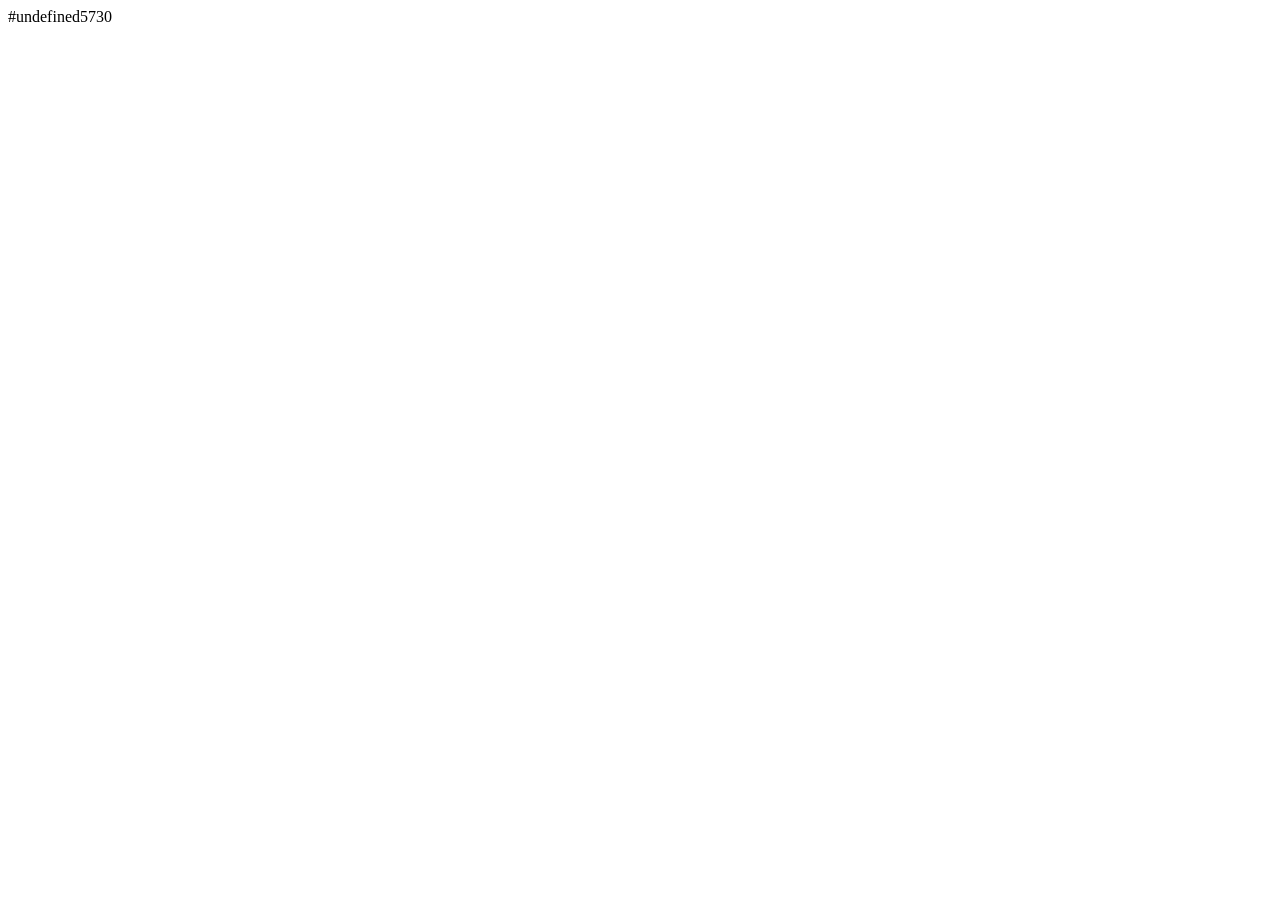
==== hexclock.html @ 940589cf "initial file addition" ====
<!DOCTYPE html>
<html>
<head>
	<title>Hex Clock</title>
	<link rel="stylesheet" type="text/css" href="">
</head>
<body >
<!-- 	<div onload="clock()" class="color"> -->
	<div class="color">
		<div id="time"></div>
	</div>

	<script type="text/javascript" src="hexclock.js"></script>
</body>
</html>
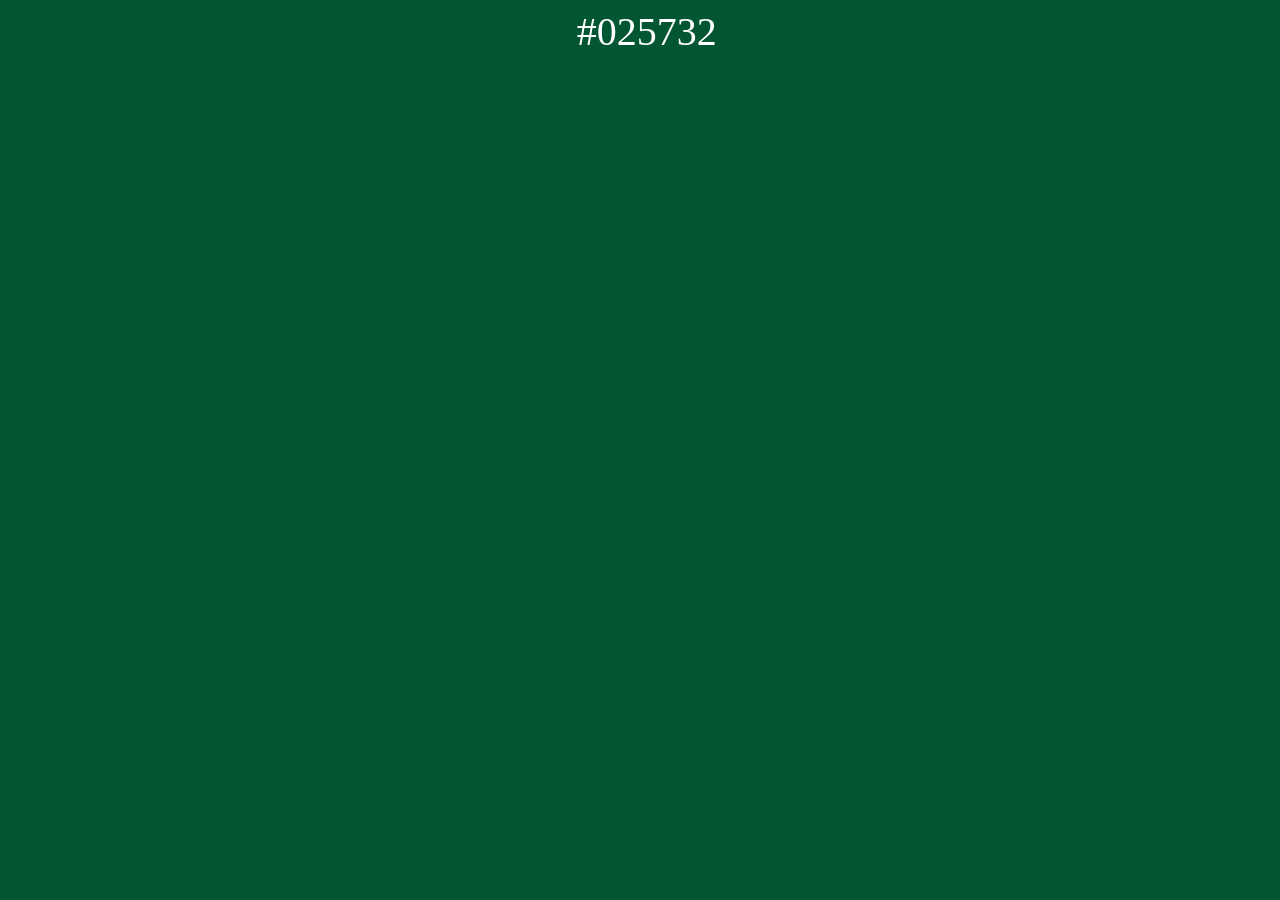
==== commit 911f1e75: "add working project" ====
--- a/hexclock.html
+++ b/hexclock.html
@@ -2,11 +2,10 @@
 <html>
 <head>
 	<title>Hex Clock</title>
-	<link rel="stylesheet" type="text/css" href="">
+	<link rel="stylesheet" type="text/css" href="hexclock.css">
 </head>
-<body >
-<!-- 	<div onload="clock()" class="color"> -->
-	<div class="color">
+<body  id="body-color">
+	<div onload="clock()">
 		<div id="time"></div>
 	</div>
 
--- a/hexclock.css
+++ b/hexclock.css
@@ -0,0 +1,11 @@
+.color {
+
+}
+
+#time {
+	margin-left: auto;
+	margin-right: auto;
+	width: 10%;
+	font-size: 40px;
+	color: #FFFFFF;
+}
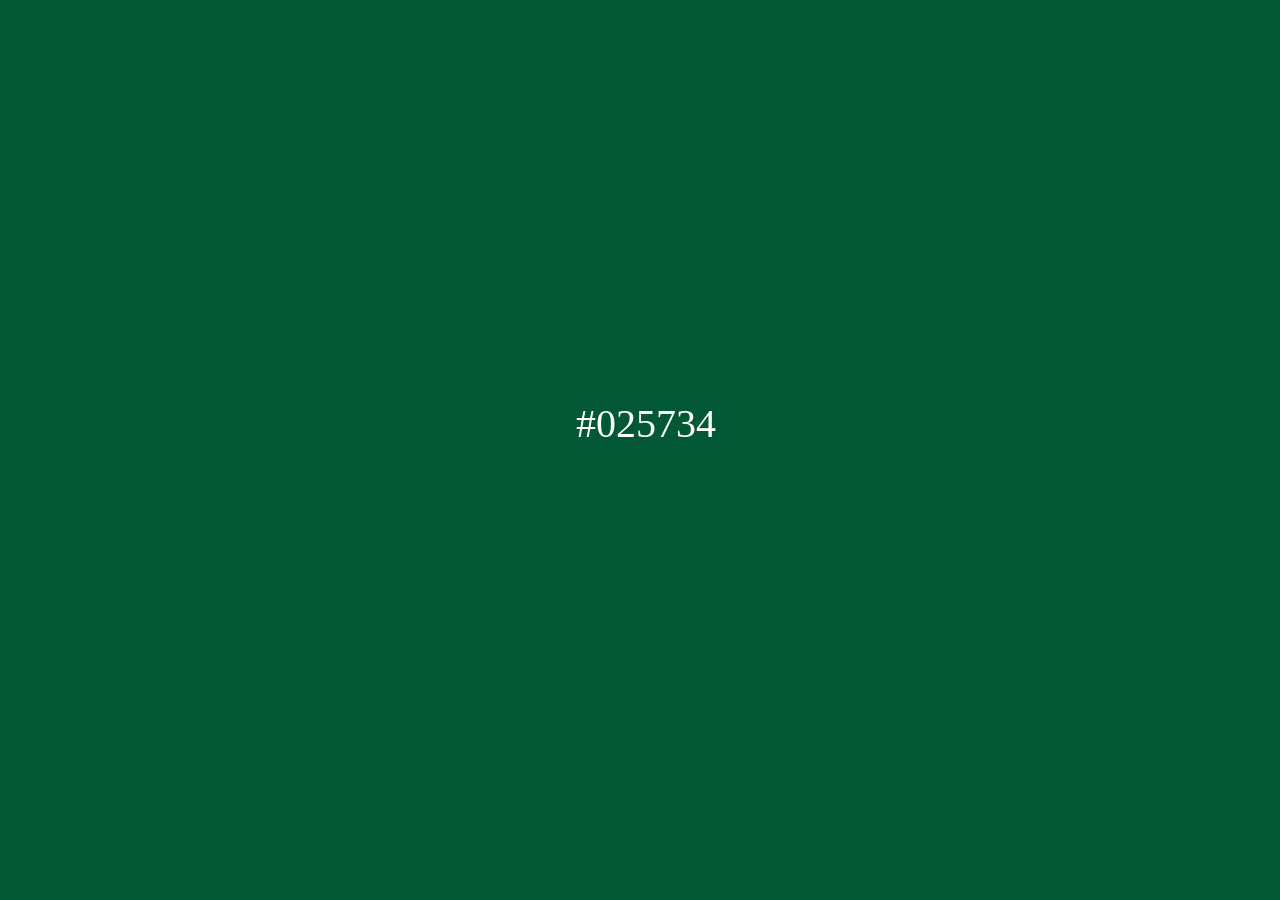
==== commit 0d0f7f90: "change css alignment" ====
--- a/hexclock.html
+++ b/hexclock.html
@@ -5,9 +5,7 @@
 	<link rel="stylesheet" type="text/css" href="hexclock.css">
 </head>
 <body  id="body-color">
-	<div onload="clock()">
-		<div id="time"></div>
-	</div>
+	<div onload="clock()" class="container" id="time"></div>
 
 	<script type="text/javascript" src="hexclock.js"></script>
 </body>
--- a/hexclock.css
+++ b/hexclock.css
@@ -8,4 +8,15 @@
 	width: 10%;
 	font-size: 40px;
 	color: #FFFFFF;
+}
+
+.container {
+    width: 100px;
+    height: 100px;
+    position: absolute;
+    top:0;
+    bottom: 0;
+    left: 0;
+    right: 0;
+    margin: auto;
 }
